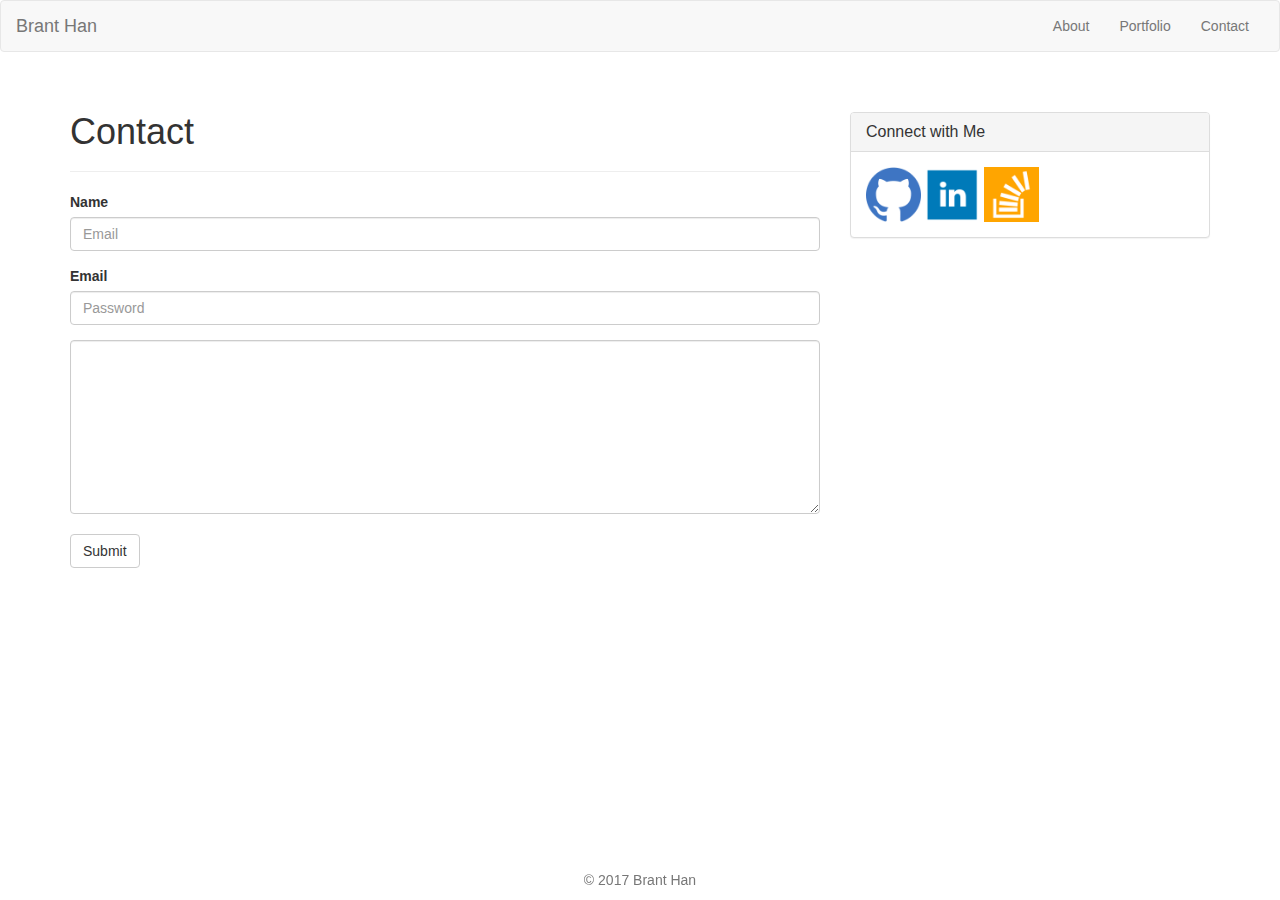
==== contact.html @ ab36e341 "Finished bootstrap portfolio" ====
<!DOCTYPE html>

<html>
<head>
	<title></title>
	<!-- Latest compiled and minified CSS -->
<link rel="stylesheet" href="https://maxcdn.bootstrapcdn.com/bootstrap/3.3.7/css/bootstrap.min.css" integrity="sha384-BVYiiSIFeK1dGmJRAkycuHAHRg32OmUcww7on3RYdg4Va+PmSTsz/K68vbdEjh4u" crossorigin="anonymous">
<link rel="stylesheet" type="text/css" href="./resources/css/style.css"/>
<meta name="viewport" content="width=device-width, initial-scale=1">
</head>
<div id="wrap">
<body>
	<nav class="navbar navbar-default">
  <div class="container-fluid">
    <!-- Brand and toggle get grouped for better mobile display -->
    <div class="navbar-header">
      <!-- <button type="button" class="navbar-toggle collapsed" data-toggle="collapse" data-target="#bs-example-navbar-collapse-1" aria-expanded="false">
        <span class="sr-only">Toggle navigation</span>
        <span class="icon-bar"></span>
        <span class="icon-bar"></span>
        <span class="icon-bar"></span>
      </button> -->
      <a class="navbar-brand" href="#">Brant Han</a>
    </div>

    <!-- Collect the nav links, forms, and other content for toggling -->
    <div class="collapse navbar-collapse" id="bs-example-navbar-collapse-1">
      <!-- <ul class="nav navbar-nav">
        <li class="active"><a href="#">Link <span class="sr-only">(current)</span></a></li>
        <li><a href="#">Link</a></li>
        <li class="dropdown">
          <a href="#" class="dropdown-toggle" data-toggle="dropdown" role="button" aria-haspopup="true" aria-expanded="false">Dropdown <span class="caret"></span></a>
          <ul class="dropdown-menu">
            <li><a href="#">Action</a></li>
            <li><a href="#">Another action</a></li>
            <li><a href="#">Something else here</a></li>
            <li role="separator" class="divider"></li>
            <li><a href="#">Separated link</a></li>
            <li role="separator" class="divider"></li>
            <li><a href="#">One more separated link</a></li>
          </ul>
        </li>
      </ul> -->
      <!-- <form class="navbar-form navbar-left">
        <div class="form-group">
          <input type="text" class="form-control" placeholder="Search">
        </div>
        <button type="submit" class="btn btn-default">Submit</button>
      </form> -->
      <ul class="nav navbar-nav navbar-right">
        <li><a href="./index.html">About</a></li>
        <li><a href="./portfolio.html">Portfolio</a></li>
        <li><a href="./contact.html">Contact</a></li>
        <!-- <li class="dropdown">
          <a href="#" class="dropdown-toggle" data-toggle="dropdown" role="button" aria-haspopup="true" aria-expanded="false">Dropdown <span class="caret"></span></a>
          <ul class="dropdown-menu">
            <li><a href="#">Action</a></li>
            <li><a href="#">Another action</a></li>
            <li><a href="#">Something else here</a></li>
            <li role="separator" class="divider"></li>
            <li><a href="#">Separated link</a></li>
          </ul>
        </li> -->
      </ul>
    </div><!-- /.navbar-collapse -->
  </div><!-- /.container-fluid -->
</nav>
<div id="main">
<div class="container">

<div class="row">
	  <div class="col-md-8">
		  <div class="page-header">
	  		<h1>Contact</h1>
</div>
	    <!-- <div class="row">
      <div class="col-xs-4 col-md-4">
        <a href="#" class="thumbnail">
      <img src="./resources/images/12837359.jpg" alt="...">
    </a>
  </div>
  <div class="col-xs-8 col-md-8">
    <a href="#" class="thumbnail">
      <p>I enjoy web development because it is challenging and fun to create websites from scratch. In my spare time I like hiking in various places in LA and OC with my girlfriend, playing basketball, and seeing my niece and nephew grow up.</p>
<br>
<p>Thanks for visiting my portfolio page. You can visit my: about page to learn more about me, portfolio page to see what projects I am either working on or have completed, and contact page to get in touch with me directly. Also, feel free to reach out to me on GitHub, LinkedIn, or Stack Overflow as well. Thanks for visiting my page!</p>
    </a>
  </div>
</div>
		
	 </div> -->
<form>
  <div class="form-group">
    <label for="exampleInputName1">Name</label>
    <input type="email" class="form-control" id="exampleInputEmail1" placeholder="Email">
  </div>
  <div class="form-group">
    <label for="exampleInputEmail1">Email</label>
    <input type="password" class="form-control" id="exampleInputPassword1" placeholder="Password">
  </div>

<textarea class="form-control" rows="8"></textarea>
<br>
  <button type="submit" class="btn btn-default">Submit</button>
</form>
</div>
<br>
<br>
	  <div class="col-md-4">
		<div class="panel panel-default">
		  <div class="panel-heading">
		    <h3 class="panel-title">Connect with Me</h3>
		  </div>
		  <div class="panel-body">
		    <a href="https://github.com/monsterreh2b"><img src="./resources/images/1489715365_Github.png" class="hover-outline" height="55" width="55" alt="github-logo"/></a>
        <a href="https://www.linkedin.com/in/brant-han-76862a4/"><img src="./resources/images/1489715459_linkedin_square_color.png " class="hover-outline" height="55" width="55" alt="linkedin logo"/></a>
        <a href="http://stackoverflow.com/users/7359101/monsterreh2b?tab=profile"><img src="./resources/images/1489715520_stackoverflow.png" class="hover-outline" height="55" width="55" alt="stackoverflow logo"/></a>
  </div>
</div>


	  </div>
</div>



</div>
</div>
</div>
    <footer class="footer navbar-fixed-bottom">
      <div class="container center">
        <p class="text-muted">&copy; 2017 Brant Han</p>
      </div>
    </footer>

</body>
</html>
---- resources/css/style.css ----
/*#myfooter{
height: 3em;
  background-color: #f5f5f5;
  text-align: center;
  padding-top: 1em;
}*/

.center{
	text-align: center;
}
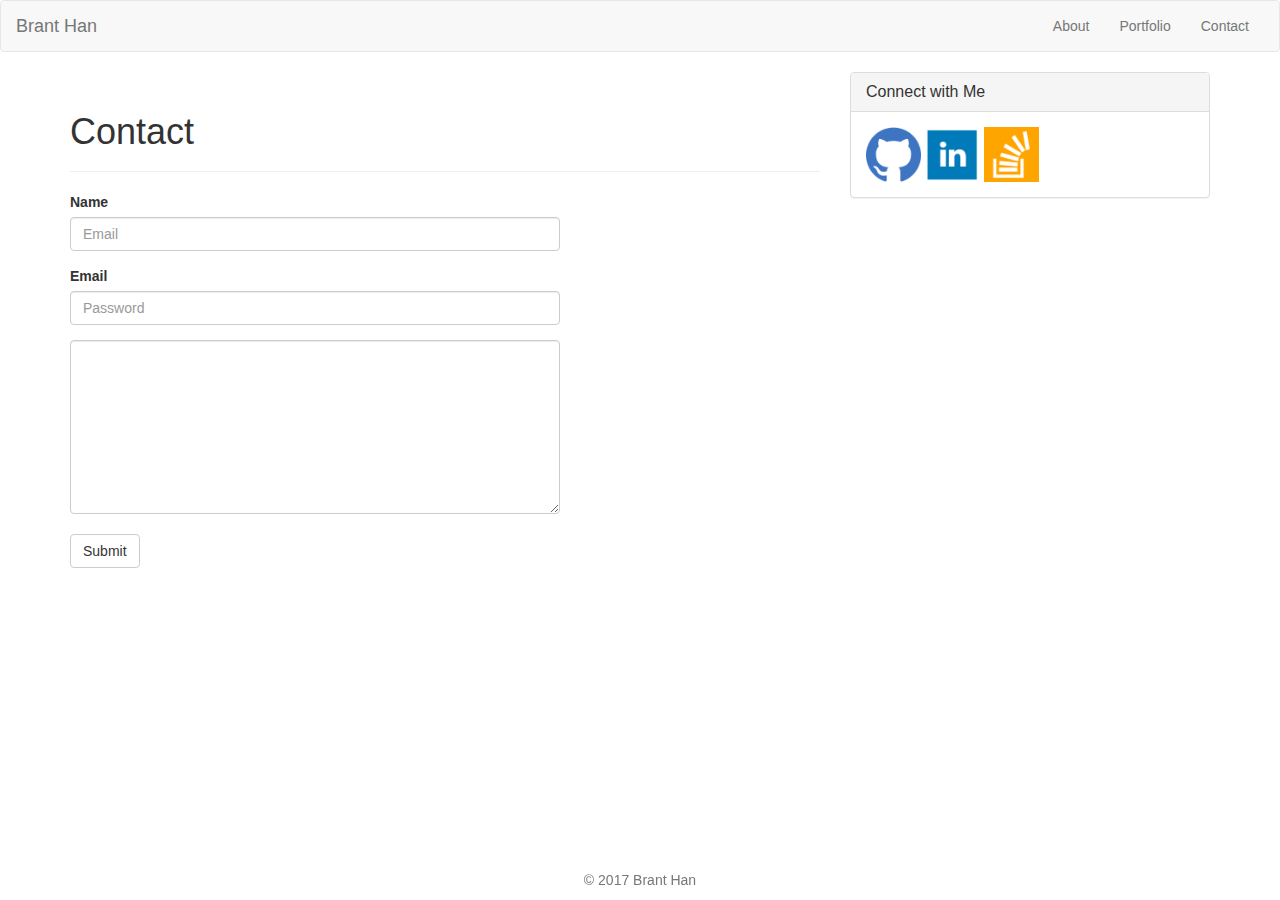
==== commit a77f6ace: "Fixed contact.html" ====
--- a/contact.html
+++ b/contact.html
@@ -72,61 +72,51 @@
 	  <div class="col-md-8">
 		  <div class="page-header">
 	  		<h1>Contact</h1>
-</div>
-	    <!-- <div class="row">
-      <div class="col-xs-4 col-md-4">
-        <a href="#" class="thumbnail">
-      <img src="./resources/images/12837359.jpg" alt="...">
-    </a>
-  </div>
-  <div class="col-xs-8 col-md-8">
-    <a href="#" class="thumbnail">
-      <p>I enjoy web development because it is challenging and fun to create websites from scratch. In my spare time I like hiking in various places in LA and OC with my girlfriend, playing basketball, and seeing my niece and nephew grow up.</p>
-<br>
-<p>Thanks for visiting my portfolio page. You can visit my: about page to learn more about me, portfolio page to see what projects I am either working on or have completed, and contact page to get in touch with me directly. Also, feel free to reach out to me on GitHub, LinkedIn, or Stack Overflow as well. Thanks for visiting my page!</p>
-    </a>
-  </div>
-</div>
-		
-	 </div> -->
-<form>
-  <div class="form-group">
-    <label for="exampleInputName1">Name</label>
-    <input type="email" class="form-control" id="exampleInputEmail1" placeholder="Email">
-  </div>
-  <div class="form-group">
-    <label for="exampleInputEmail1">Email</label>
-    <input type="password" class="form-control" id="exampleInputPassword1" placeholder="Password">
-  </div>
+      </div>
+	   
+      <div class="row">
+            <div class="col-md-8">
+              <form>
+                <div class="form-group">
+                  <label for="exampleInputName1">Name</label>
+                  <input type="email" class="form-control" id="exampleInputEmail1" placeholder="Email">
+                </div>
+                <div class="form-group">
+                  <label for="exampleInputEmail1">Email</label>
+                  <input type="password" class="form-control" id="exampleInputPassword1" placeholder="Password">
+                </div>
 
-<textarea class="form-control" rows="8"></textarea>
-<br>
-  <button type="submit" class="btn btn-default">Submit</button>
-</form>
-</div>
-<br>
-<br>
+                <textarea class="form-control" rows="8"></textarea>
+                <br>
+                <button type="submit" class="btn btn-default">Submit</button>
+              </form>
+            </div>
+      </div>
+      <br>
+      <br>
+    </div>
+
 	  <div class="col-md-4">
-		<div class="panel panel-default">
-		  <div class="panel-heading">
-		    <h3 class="panel-title">Connect with Me</h3>
-		  </div>
-		  <div class="panel-body">
-		    <a href="https://github.com/monsterreh2b"><img src="./resources/images/1489715365_Github.png" class="hover-outline" height="55" width="55" alt="github-logo"/></a>
-        <a href="https://www.linkedin.com/in/brant-han-76862a4/"><img src="./resources/images/1489715459_linkedin_square_color.png " class="hover-outline" height="55" width="55" alt="linkedin logo"/></a>
-        <a href="http://stackoverflow.com/users/7359101/monsterreh2b?tab=profile"><img src="./resources/images/1489715520_stackoverflow.png" class="hover-outline" height="55" width="55" alt="stackoverflow logo"/></a>
-  </div>
-</div>
+  		<div class="panel panel-default">
+  		  <div class="panel-heading">
+  		    <h3 class="panel-title">Connect with Me</h3>
+  		  </div>
+  		  <div class="panel-body">
+  		    <a href="https://github.com/monsterreh2b"><img src="./resources/images/1489715365_Github.png" class="hover-outline" height="55" width="55" alt="github-logo"/></a>
+          <a href="https://www.linkedin.com/in/brant-han-76862a4/"><img src="./resources/images/1489715459_linkedin_square_color.png " class="hover-outline" height="55" width="55" alt="linkedin logo"/></a>
+          <a href="http://stackoverflow.com/users/7359101/monsterreh2b?tab=profile"><img src="./resources/images/1489715520_stackoverflow.png" class="hover-outline" height="55" width="55" alt="stackoverflow logo"/></a>
+        </div>
+      </div>
 
 
 	  </div>
 </div>
 
 
-
+<!-- 
 </div>
 </div>
-</div>
+</div> -->
     <footer class="footer navbar-fixed-bottom">
       <div class="container center">
         <p class="text-muted">&copy; 2017 Brant Han</p>
